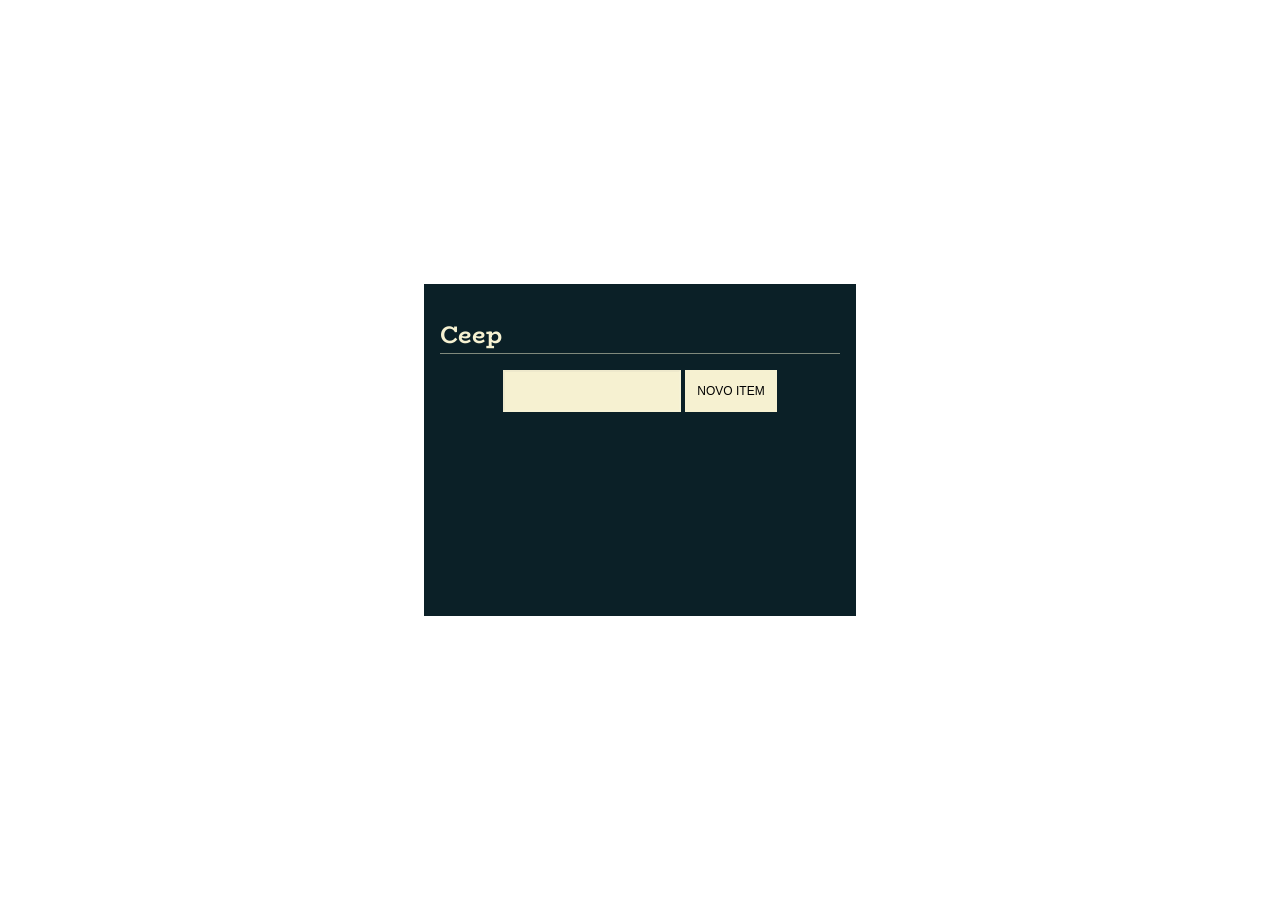
==== JVsDOM/projeto_inicial/index.html @ ad5c373d "Organizando estrutura: Pasta JavaScript como raiz" ====
<!DOCTYPE html>
<html lang="en">
<head>
  <meta charset="UTF-8">
  <meta name="viewport" content="width=device-width, initial-scale=1.0">
  <link rel="stylesheet" href="./assets/css/style.css">
  <link rel="stylesheet" href="https://fonts.googleapis.com/css2?family=BioRhyme&amp;family=Space+Mono&amp;display=swap">
  <link rel="stylesheet" href="https://fonts.googleapis.com/icon?family=Material+Icons">
  <title>Ceep</title>
</head>
<body>
  <div class="app">
    <div class="todo-list">
      <h1 class="title">
        Ceep
      </h1>
  
      <form class="form" action="">
        <input class="form-input" type="text">
        <button class="form-button"> Novo Item </button>
      </form>

      <ul class="list">
      
      </ul>
    </div>
</body>
</html>
---- JVsDOM/projeto_inicial/assets/css/style.css ----
body {
  margin: 0;
}

.app {
  display: flex;
  align-items: center;
  justify-content: center;
  width: 100vw;
  min-height: 100vh;
}

.todo-list {
  background-color: #0B2027;
  font-family: "Space Mono", monospace;
  padding: 1rem;
  min-width: 400px;
  min-height: 300px;
}

.title {
  border-bottom: 1px solid rgba(246, 241, 209, 0.5);
  font-size: 1.5rem;
  font-family: "BioRhyme", serif;
  color: #F6F1D1;
}

.form {
  display: flex;
  justify-content: center;
}

.form-input,
.form-button {
  border-radius: 0;
  padding: 0.75rem;
  font-size: 0.75rem;
}

.form-input {
  outline: none;
  background-color: #F6F1D1;
  border-color: rgba(255, 255, 255, 0.1);
}

.form-button {
  border: 1px;
  background: #F6F1D1;
  text-transform: uppercase;
  cursor: pointer;
  margin-left: 0.25rem;
}

.form-button:hover {
  color: #F6F1D1;
  background: rgba(246, 241, 209, 0.1);
}

body {
  margin: 0;
}

.app {
  display: flex;
  align-items: center;
  justify-content: center;
  width: 100vw;
  min-height: 100vh;
}

.todo-list {
  background-color: #0B2027;
  font-family: "Space Mono", monospace;
  padding: 1rem;
  min-width: 400px;
  min-height: 300px;
}

.title {
  border-bottom: 1px solid rgba(246, 241, 209, 0.5);
  font-size: 1.5rem;
  font-family: "BioRhyme", serif;
  color: #F6F1D1;
}

.form {
  display: flex;
  justify-content: center;
}
.form-input, .form-button {
  border-radius: 0;
  padding: 0.75rem;
  font-size: 0.75rem;
}
.form-input {
  outline: none;
  background-color: #F6F1D1;
  border-color: rgba(255, 255, 255, 0.1);
}
.form-button {
  border: 1px;
  background: #F6F1D1;
  text-transform: uppercase;
  cursor: pointer;
  margin-left: 0.25rem;
}
.form-button:hover {
  color: #F6F1D1;
  background: rgba(246, 241, 209, 0.1);
}

.list {
  padding: 0;
  list-style: none;
  width: 100%;
}

.task {
  background-color: rgba(255, 255, 255, 0.1);
  color: #F6F1D1;
  display: flex;
  justify-content: space-between;
  margin-bottom: 0.5rem;
  padding: 1rem 3rem;
}

.check-button, .delete-button {
  background-color: #F6F1D1;
  border: none;
  box-shadow: 0 0 8px rgba(0, 0, 0, 0.1);
  outline: none;
  border-radius: 2px;
  cursor: pointer;
}

.task.done .check-button {
  background-color: #46494C;
  color: #F6F1D1;
}

.check-icon {
  display: block;
  padding: 1px;
  width: 10px;
  height: 10px;
  background-color: transparent;
  border-radius: 50%;
}

.task.done .check-icon {
  background-color: #0B2027;
}

.content {
  margin: 0;
}

.task.done .content {
  text-decoration: line-through;
}

/*# sourceMappingURL=style.css.map */
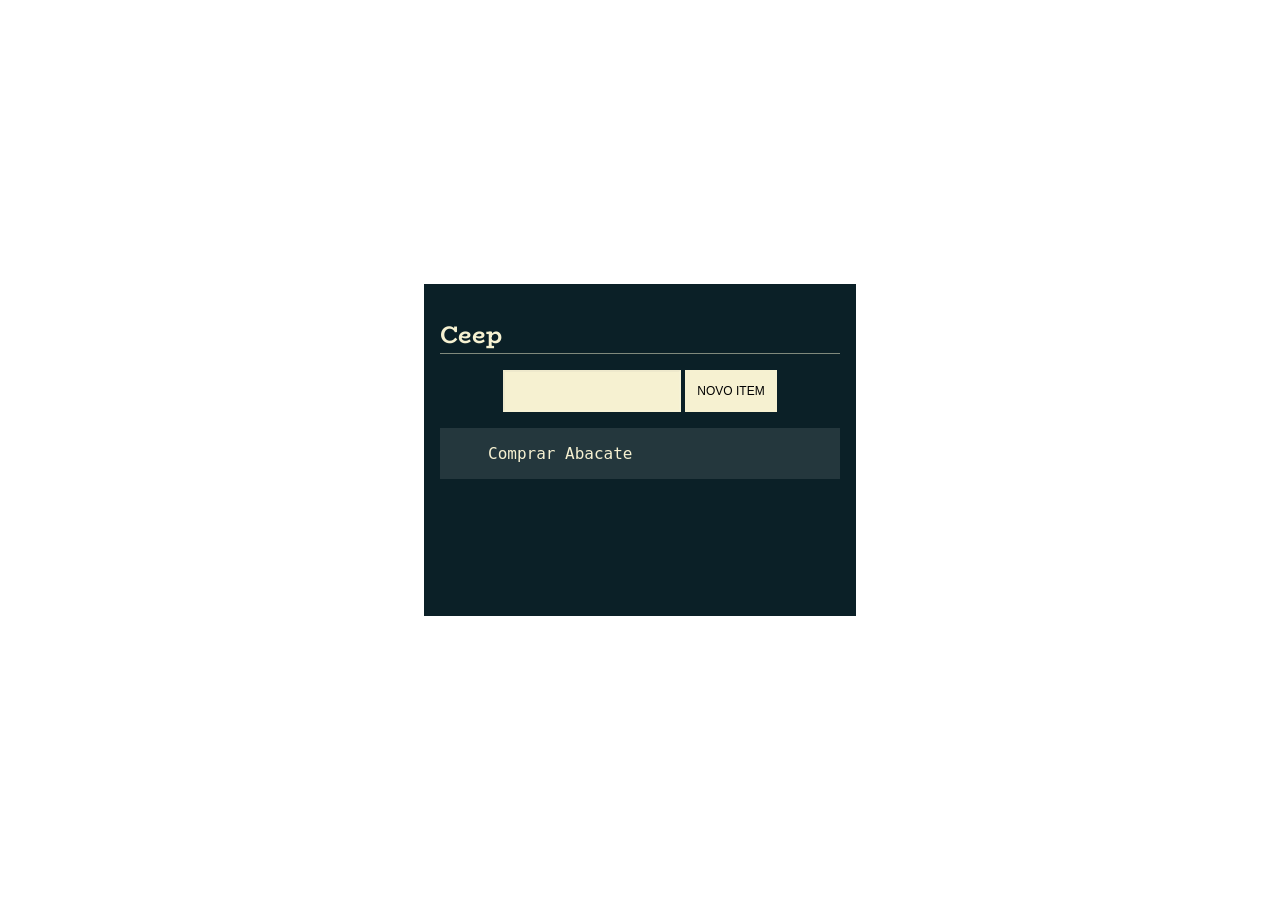
==== commit 7047a8b0: "Base" ====
--- a/JVsDOM/projeto_inicial/index.html
+++ b/JVsDOM/projeto_inicial/index.html
@@ -21,7 +21,11 @@
       </form>
 
       <ul class="list">
-      
+      <li class="task">
+        <p class="content">
+          Comprar Abacate
+        </p>
+      </li>
       </ul>
     </div>
 </body>
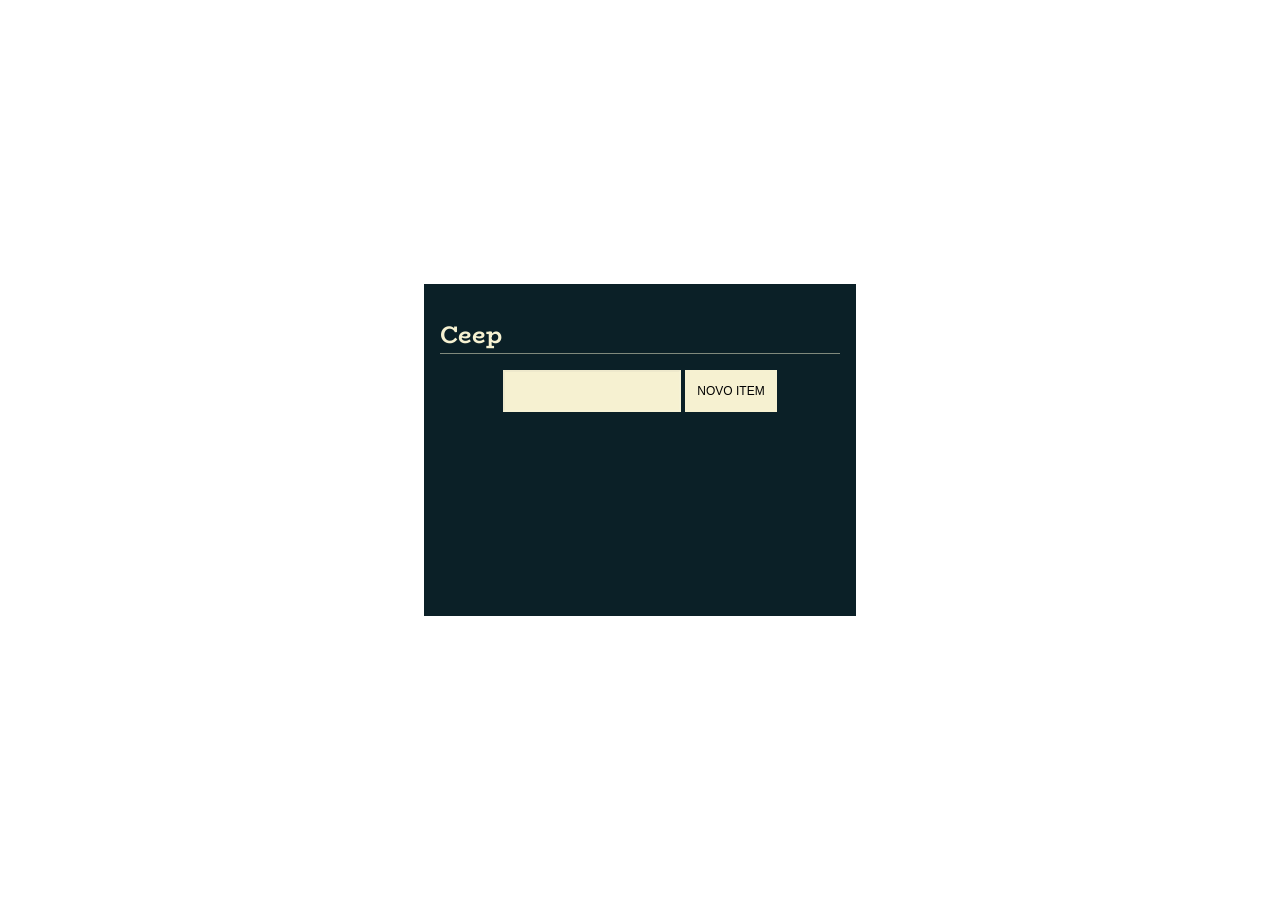
==== commit d49c8d00: "Base funncionality for a task list application. It allows users to add new tasks to a list by submit" ====
--- a/JVsDOM/projeto_inicial/index.html
+++ b/JVsDOM/projeto_inicial/index.html
@@ -16,17 +16,13 @@
       </h1>
   
       <form class="form" action="">
-        <input class="form-input" type="text">
-        <button class="form-button"> Novo Item </button>
+        <input class="form-input" type="text" data-form-input>
+        <button class="form-button" data-form-button> Novo Item </button>
       </form>
 
-      <ul class="list">
-      <li class="task">
-        <p class="content">
-          Comprar Abacate
-        </p>
-      </li>
+      <ul class="list" data-list>
       </ul>
     </div>
+    <script src="listaDeTarefas.js"></script>
 </body>
 </html>
